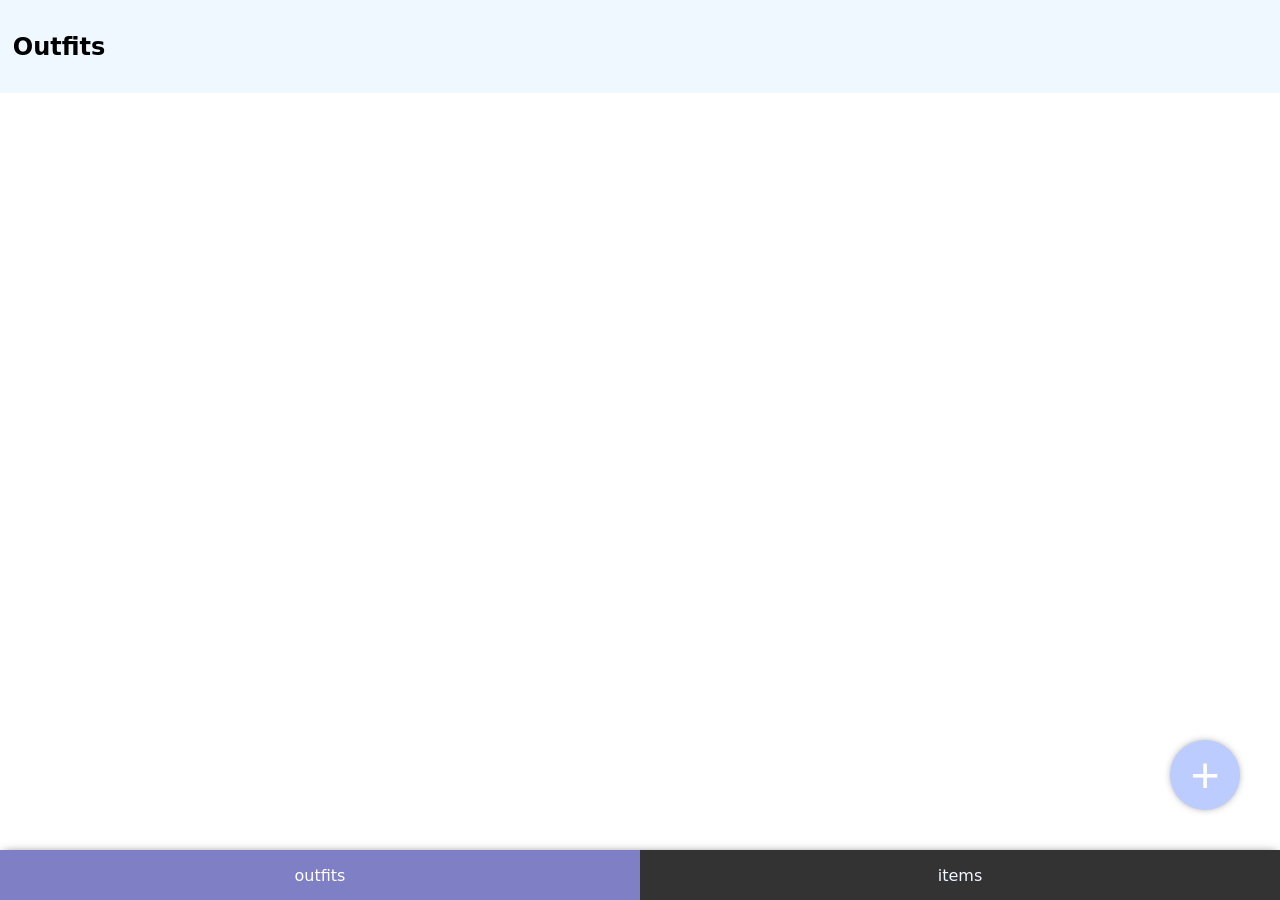
==== index.html @ 3e956567 "rename outfits.html to index for pages" ====
<!DOCTYPE html>
<link rel="stylesheet" href="styles.css">
<html>
<body data-page="outfits">
    <div id="header">
        <h2>Outfits</p>
    </div>
    <div id="page-content">
        <div id="components-list"></div>
    </div>
    <button id="add-button">+</button>
    <dialog id="add-dialog">
        <h2>Add Outfit</h2>
        <form method="dialog" id="add-form">
            <label for="aoitems">Items:</label>
            <select id="aoitems" multiple></select>
            <br>
            <label for="aoweather">Weather:</label>
            <select id="aoweather">
                <option disabled selected value></option>
            </select>
            <br>
            <label for="aostars">Stars:</label>
            <select id="aostars">
                <option disabled selected value></option>
            </select>
            <br>
            <div>
                <button type="submit" formnovalidate>Cancel</button>
                <button type="submit" id="add-submit">Submit</button>
            </div>
        </form>
    </dialog>
    <div id="navbar"></div>
    <script src="utils.js" onload="initOutfitsPage()"></script>
</body>
</html>


<!-- <!DOCTYPE html>
<link rel="stylesheet" href="styles.css">
<html>
    <body data-page="outfits">
    <h2>Outfits</h2>
    <div id="page-content">
        <p id="outfits" style="white-space: pre-line;"></p>
        <label for="oitems">Items:</label>
        <select id="oitems" name="oitems" multiple></select>
        <br><br>
        <label for="oweather">Weather:</label>
        <select id="oweather" name="oweather"></select>
        <br><br>
        <label for="ostars">Stars:</label>
        <select id="ostars" name="ostars"></select>
        <br><br>
        <input type="submit" onclick="addOutfit()" value="Add Outfit">

        <script src="utils.js" onload="initOutfitsPage()"></script>
    </div>
    <div id="navbar"></div>
    </body>
</html> -->
---- styles.css ----
:root {
  --primary-dark: #7e7fc5;
  --primary-light: aliceblue;
  --primary-mid: #bdccff;
}

html, body {
  height:100vh;
  margin: 0;
}

body {
  display: flex;
  flex-direction: column;
  height: 100%;
  font-family: system-ui, sans-serif;
}

p {
  margin: 0;
}

.hidden {
  display: none;
}

#header {
  padding: 1%;
  background-color: var(--primary-light);
}

#navbar {
  /* position:fixed;
  bottom: 0; */
  width: 100%;
  background-color: #333;
  display: flex;
  /* align-items: center; */
  height: 50px;
  box-shadow: 0 0 10px -4px rgba(0, 0, 0, 0.8);
}

#navbar a {
  /* float: left; */
  /* display: block; */
  align-content: center;
  text-align: center;
  width: 100%;
  /* height: 100%; */
  color: var(--primary-light);
  text-decoration: none;
}

#navbar a:hover {
  background: var(--primary-light);
  color: black;
}

#navbar a.active {
  background-color: var(--primary-dark);
  color: white;
}


#page-content {
  flex: 1;
  /* margin:2%; */
  padding:3%;
  overflow-y: auto;
}

#components-list {
  display: flex;
  flex-direction: column;
  gap: 20px;
}

#add-button {
  position: fixed;
  bottom: 90px;
  right: 40px;
  width: 70px;
  height: 70px;
  border-radius: 50%;
  font-size: 50px;
  border: none;
  background-color: var(--primary-mid);
  color: white;
  box-shadow: 0 0 10px -4px rgba(0, 0, 0, 0.8);
  z-index: 1000;
  transition: background-color 2s ease-out;
}

#add-button:active {
  background-color: color-mix(in srgb, var(--primary-mid) 50%, black);
  transition: background-color 0.1s ease-out; 
}

dialog {
    border: none;
    border-radius: 8px;
    box-shadow: 0 4px 20px rgba(0, 0, 0, 0.2);
    padding: 24px;
    width: 90%;
    max-width: 400px;
}

dialog::backdrop {
    background-color: rgba(0, 0, 0, 0.5);
    /* backdrop-filter: blur(3px); */
}

input:focus {
  outline-style: none;
}

input:not(:focus):invalid {
  border-color: red;
}


.component {
  scroll-margin-bottom: 20px;
  background-color: var(--primary-light);
  border-radius: 6px;
  width: 100%;
  overflow: hidden;
}

.component summary {
  list-style: none;
  display: inline-flex;
  align-items: center;
  width: 100%;
  box-sizing: border-box;
  gap: 8px;
  background-color: var(--primary-dark);
  color: white;
  padding: 10px 20px;
  cursor: pointer;
  user-select: none;
  transition: background-color 0.2s ease, transform 0.1s ease;

  justify-content: space-between;
}

.component summary::after {
  content: "➔";
  display: inline-block;
  transition: transform 0.2s ease;
}

.component[open] summary::after {
  transform: rotate(90deg);
}

.ccontent {
  padding: 10px 20px;
  display: flex;
  flex-direction: column;
  gap: 10px;
}

.cinfo {
  white-space: pre-line;
}
---- styles.css ----
:root {
  --primary-dark: #7e7fc5;
  --primary-light: aliceblue;
  --primary-mid: #bdccff;
}

html, body {
  height:100vh;
  margin: 0;
}

body {
  display: flex;
  flex-direction: column;
  height: 100%;
  font-family: system-ui, sans-serif;
}

p {
  margin: 0;
}

.hidden {
  display: none;
}

#header {
  padding: 1%;
  background-color: var(--primary-light);
}

#navbar {
  /* position:fixed;
  bottom: 0; */
  width: 100%;
  background-color: #333;
  display: flex;
  /* align-items: center; */
  height: 50px;
  box-shadow: 0 0 10px -4px rgba(0, 0, 0, 0.8);
}

#navbar a {
  /* float: left; */
  /* display: block; */
  align-content: center;
  text-align: center;
  width: 100%;
  /* height: 100%; */
  color: var(--primary-light);
  text-decoration: none;
}

#navbar a:hover {
  background: var(--primary-light);
  color: black;
}

#navbar a.active {
  background-color: var(--primary-dark);
  color: white;
}


#page-content {
  flex: 1;
  /* margin:2%; */
  padding:3%;
  overflow-y: auto;
}

#components-list {
  display: flex;
  flex-direction: column;
  gap: 20px;
}

#add-button {
  position: fixed;
  bottom: 90px;
  right: 40px;
  width: 70px;
  height: 70px;
  border-radius: 50%;
  font-size: 50px;
  border: none;
  background-color: var(--primary-mid);
  color: white;
  box-shadow: 0 0 10px -4px rgba(0, 0, 0, 0.8);
  z-index: 1000;
  transition: background-color 2s ease-out;
}

#add-button:active {
  background-color: color-mix(in srgb, var(--primary-mid) 50%, black);
  transition: background-color 0.1s ease-out; 
}

dialog {
    border: none;
    border-radius: 8px;
    box-shadow: 0 4px 20px rgba(0, 0, 0, 0.2);
    padding: 24px;
    width: 90%;
    max-width: 400px;
}

dialog::backdrop {
    background-color: rgba(0, 0, 0, 0.5);
    /* backdrop-filter: blur(3px); */
}

input:focus {
  outline-style: none;
}

input:not(:focus):invalid {
  border-color: red;
}


.component {
  scroll-margin-bottom: 20px;
  background-color: var(--primary-light);
  border-radius: 6px;
  width: 100%;
  overflow: hidden;
}

.component summary {
  list-style: none;
  display: inline-flex;
  align-items: center;
  width: 100%;
  box-sizing: border-box;
  gap: 8px;
  background-color: var(--primary-dark);
  color: white;
  padding: 10px 20px;
  cursor: pointer;
  user-select: none;
  transition: background-color 0.2s ease, transform 0.1s ease;

  justify-content: space-between;
}

.component summary::after {
  content: "➔";
  display: inline-block;
  transition: transform 0.2s ease;
}

.component[open] summary::after {
  transform: rotate(90deg);
}

.ccontent {
  padding: 10px 20px;
  display: flex;
  flex-direction: column;
  gap: 10px;
}

.cinfo {
  white-space: pre-line;
}
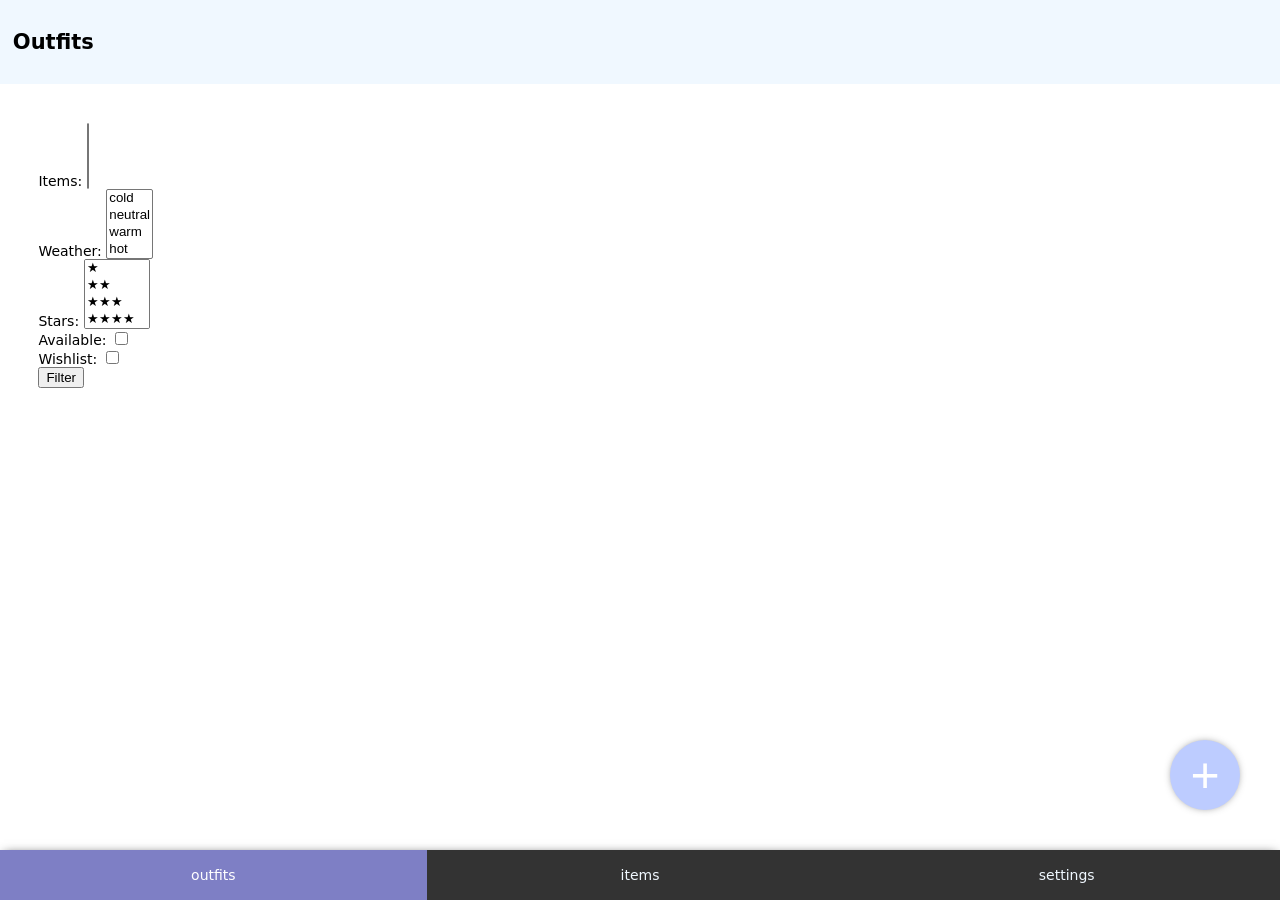
==== commit d626d9b6: "Update to web component classes" ====
--- a/index.html
+++ b/index.html
@@ -1,62 +1,34 @@
 <!DOCTYPE html>
-<link rel="stylesheet" href="styles.css">
 <html>
+<head>
+    <meta name="viewport" content="width=device-width, initial-scale=1.0, maximum-scale=1.0, user-scalable=no, viewport-fit=cover">
+    <title>Closet</title>
+    <link rel="canonical" href="https://jenmhoang.github.io/closet/" />
+    <link rel="manifest" href="/closet/manifest.webmanifest">
+    <link rel="stylesheet" href="styles.css">
+</head>
 <body data-page="outfits">
     <div id="header">
         <h2>Outfits</p>
     </div>
     <div id="page-content">
+        <outfit-filter></outfit-filter>
         <div id="components-list"></div>
     </div>
     <button id="add-button">+</button>
     <dialog id="add-dialog">
         <h2>Add Outfit</h2>
-        <form method="dialog" id="add-form">
-            <label for="aoitems">Items:</label>
-            <select id="aoitems" multiple></select>
-            <br>
-            <label for="aoweather">Weather:</label>
-            <select id="aoweather">
-                <option disabled selected value></option>
-            </select>
-            <br>
-            <label for="aostars">Stars:</label>
-            <select id="aostars">
-                <option disabled selected value></option>
-            </select>
-            <br>
-            <div>
-                <button type="submit" formnovalidate>Cancel</button>
-                <button type="submit" id="add-submit">Submit</button>
-            </div>
-        </form>
+        <outfit-add></outfit-add>
     </dialog>
-    <div id="navbar"></div>
-    <script src="utils.js" onload="initOutfitsPage()"></script>
+    <nav-bar></nav-bar>
+    <script src="app.js" onload="initOutfitsPage()"></script>
+    <script>
+        if (navigator.serviceWorker) {
+            navigator.serviceWorker.register (
+            'sw.js',
+            {scope: '/closet/'}
+            )
+        }
+    </script>
 </body>
 </html>
-
-
-<!-- <!DOCTYPE html>
-<link rel="stylesheet" href="styles.css">
-<html>
-    <body data-page="outfits">
-    <h2>Outfits</h2>
-    <div id="page-content">
-        <p id="outfits" style="white-space: pre-line;"></p>
-        <label for="oitems">Items:</label>
-        <select id="oitems" name="oitems" multiple></select>
-        <br><br>
-        <label for="oweather">Weather:</label>
-        <select id="oweather" name="oweather"></select>
-        <br><br>
-        <label for="ostars">Stars:</label>
-        <select id="ostars" name="ostars"></select>
-        <br><br>
-        <input type="submit" onclick="addOutfit()" value="Add Outfit">
-
-        <script src="utils.js" onload="initOutfitsPage()"></script>
-    </div>
-    <div id="navbar"></div>
-    </body>
-</html> -->
--- a/styles.css
+++ b/styles.css
@@ -7,6 +7,12 @@
 html, body {
   height:100vh;
   margin: 0;
+  padding:0;
+  width: 100%;
+  height:100%;
+  overflow: hidden;
+  touch-action:none;
+  overscroll-behavior:none;
 }
 
 body {
@@ -14,6 +20,7 @@
   flex-direction: column;
   height: 100%;
   font-family: system-ui, sans-serif;
+  font-size: 14px;
 }
 
 p {
@@ -29,38 +36,31 @@
   background-color: var(--primary-light);
 }
 
-#navbar {
-  /* position:fixed;
-  bottom: 0; */
+.navbar {
   width: 100%;
   background-color: #333;
   display: flex;
-  /* align-items: center; */
   height: 50px;
   box-shadow: 0 0 10px -4px rgba(0, 0, 0, 0.8);
 }
 
-#navbar a {
-  /* float: left; */
-  /* display: block; */
+.navbar a {
   align-content: center;
   text-align: center;
   width: 100%;
-  /* height: 100%; */
   color: var(--primary-light);
   text-decoration: none;
 }
 
-#navbar a:hover {
+.navbar a:hover {
   background: var(--primary-light);
   color: black;
 }
 
-#navbar a.active {
+.navbar a.active {
   background-color: var(--primary-dark);
   color: white;
 }
-
 
 #page-content {
   flex: 1;
@@ -74,6 +74,50 @@
   flex-direction: column;
   gap: 20px;
 }
+
+#sort-button {
+  position: fixed;
+  top: 90px;
+  right: 20px;
+  width: 40px;
+  height: 40px;
+  border-radius: 50%;
+  font-size: 16px;
+  border: none;
+  background-color: white;
+  color: black;
+  box-shadow: 0 0 10px -4px rgba(0, 0, 0, 0.8);
+  z-index: 1000;
+  transition: background-color 2s ease-out;
+}
+
+#sort-button:active {
+  background-color: color-mix(in srgb, var(--primary-mid) 50%, black);
+  transition: background-color 0.1s ease-out; 
+}
+
+.button-list {
+  list-style-type: none;
+  padding: 0;
+  margin: 0;
+  display: flex;
+  flex-direction: column;
+  /* change to 'flex-direction: column;' for a vertical list */
+}
+
+/* Optional: Simple button styling */
+.button-list button {
+  padding: 10px 20px;
+  font-size: 16px;
+  cursor: pointer;
+  border: 1px solid #ccc;
+  background-color: #f0f0f0;
+  border-radius: 4px;
+}
+.button-list button:hover {
+  background-color: #e0e0e0;
+}
+
 
 #add-button {
   position: fixed;
@@ -110,15 +154,6 @@
     /* backdrop-filter: blur(3px); */
 }
 
-input:focus {
-  outline-style: none;
-}
-
-input:not(:focus):invalid {
-  border-color: red;
-}
-
-
 .component {
   scroll-margin-bottom: 20px;
   background-color: var(--primary-light);
@@ -154,13 +189,17 @@
   transform: rotate(90deg);
 }
 
-.ccontent {
+.component-content {
   padding: 10px 20px;
   display: flex;
   flex-direction: column;
   gap: 10px;
 }
 
-.cinfo {
+.component-info {
   white-space: pre-line;
-}+}
+
+item-filter {
+  padding: 10px;
+}
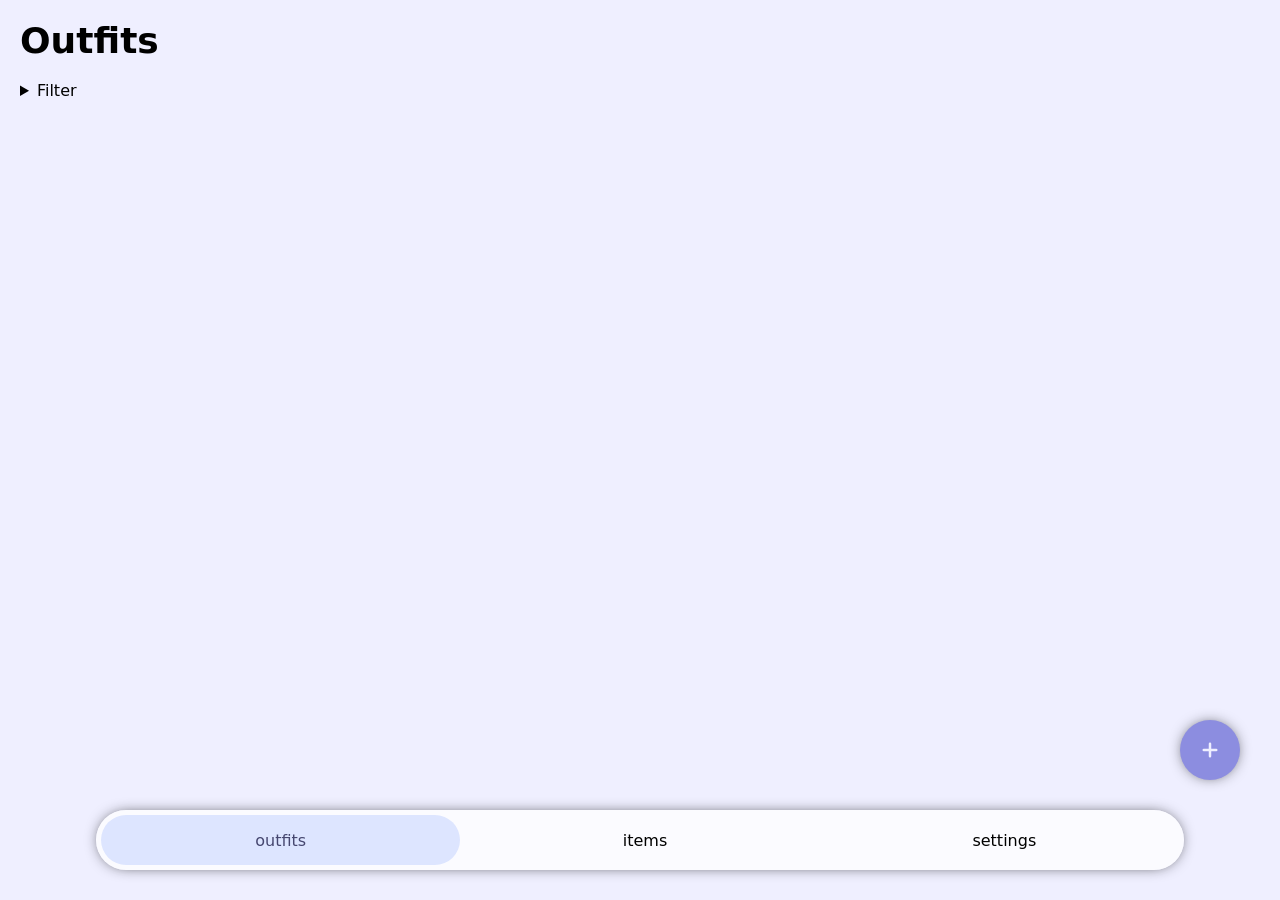
==== commit 4b8144dd: "Update item components/styling" ====
--- a/index.html
+++ b/index.html
@@ -8,14 +8,18 @@
     <link rel="stylesheet" href="styles.css">
 </head>
 <body data-page="outfits">
-    <div id="header">
-        <h2>Outfits</p>
-    </div>
+    <div id="backdrop" class="hidden"></div>
     <div id="page-content">
-        <outfit-filter></outfit-filter>
+        <h2>Outfits</h2>
+        <details class="filter">
+            <summary>Filter</summary>
+            <outfit-filter></outfit-filter>
+        </details>
         <div id="components-list"></div>
     </div>
-    <button id="add-button">+</button>
+    <button id="add-button">
+        <span id="add-icon"></span>
+    </button>
     <dialog id="add-dialog">
         <h2>Add Outfit</h2>
         <outfit-add></outfit-add>
--- a/styles.css
+++ b/styles.css
@@ -1,72 +1,230 @@
 :root {
-  --primary-dark: #7e7fc5;
-  --primary-light: aliceblue;
-  --primary-mid: #bdccff;
+  --primary-ultra-light:rgb(248, 248, 255); 
+  --primary-light:rgb(239, 239, 255); 
+  --primary-mid: #dde5ff;
+  --primary-mid-dark: #bcccff;
+  --primary-dark: #8c8de0;
+  --radius: 10px;
+}
+
+.hidden {
+  display: none;
 }
 
 html, body {
-  height:100vh;
   margin: 0;
   padding:0;
-  width: 100%;
-  height:100%;
-  overflow: hidden;
   touch-action:none;
   overscroll-behavior:none;
+  background-color: var(--primary-light);
 }
 
 body {
-  display: flex;
-  flex-direction: column;
-  height: 100%;
   font-family: system-ui, sans-serif;
-  font-size: 14px;
-}
-
-p {
+  font-size: 16px;
+}
+
+h2 {
+  font-size: 36px;
+  margin: 0px;
+}
+
+input[type="checkbox"] {
+  color-scheme: light;
+  accent-color: var(--primary-mid-dark);
+  width: 20px;
+  height: 20px;
+}
+
+input[type="text"] {
+  background-color: var(--primary-ultra-light);
+  border-radius: var(--radius);
+  border: 1px solid var(--primary-mid);
+  outline: none;
+  font-size: 16px;
+  width: 100%;
+}
+
+select {
+  outline: none;
+  font-size: 16px;
+}
+
+button {
+  background-color: var(--primary-mid);
+  color: black;
+  font-size: 16px;
+  border-radius: 18px;
+  border-style: none;
+  padding: 5px 15px;
+}
+
+.submit-button {
+  background-color: var(--primary-dark);
+  color: white;
+}
+
+.filter-sort-buttons {
+  display:flex;
+  justify-content: space-between;
+  overflow: visible;
+}
+
+.filter-sort-buttons button {
+  display: flex;
+  align-items: center;
+  gap: 10px;
   margin: 0;
-}
-
-.hidden {
+  background-color: transparent;
+}
+
+#filter-button {
+  width: 60%;
+  padding: 0;
+}
+
+.input-form {
+  background-color: white;
+  border-radius: 0;
+  overflow: hidden;
+}
+
+item-filter input-form {
+  border-radius: var(--radius);
+}
+
+.input-options {
+  display:flex;
+  flex-direction: column;
+}
+
+.input-options label {
+  display: flex;
+  align-items: center;
+  gap: 10px;
+  padding: 10px;
+  border-bottom: 2px solid var(--primary-light);
+}
+
+.clear-button {
   display: none;
-}
-
-#header {
-  padding: 1%;
-  background-color: var(--primary-light);
+  width: 30px;
+  height: 30px;
+  mask-size: contain;
+  mask-image: url('/icons/clear.svg');
+  background-color: var(--primary-mid-dark); 
+}
+
+input:not(:placeholder-shown) + .clear-button {
+  display: block;
+}
+
+.input-buttons {
+  display: flex;
+}
+
+.input-buttons button {
+  flex: 1 1;
+  border-radius: 0;
+  padding: 10px;
+}
+
+item-add .input-buttons button {
+  padding: 20px;
+}
+
+#sort-button {
+  padding: 0;
+}
+
+#sort-button img {
+  width: 20px;
+  height: 20px;
+}
+
+.filter-sort-buttons div {
+  position: relative;
+}
+
+#sort {
+  margin: 8px 0px;
+  position: absolute;
+  top: 100%;
+  right: 0px;
+  background-color: white;
+  border-radius: var(--radius);
+  overflow: hidden;
+  z-index: 1;
+  box-shadow: 0 0 15px -5px rgba(0, 0, 0, 0.4);
+}
+
+#sort div {
+  display: flex;
+  flex-direction: column;
+}
+
+#sort button {
+  background: transparent;
+  color: black;
+  padding: 10px 20px;
+  border-radius: var(--radius);
+  width: 100%;
+}
+
+#sort button.active {
+  color: var(--primary-dark);
 }
 
 .navbar {
-  width: 100%;
-  background-color: #333;
-  display: flex;
-  height: 50px;
-  box-shadow: 0 0 10px -4px rgba(0, 0, 0, 0.8);
+  position: fixed;
+  bottom: 30px;
+  left: 50%;
+  transform: translateX(-50%);
+  z-index: 1;
+  width: 85%;
+  background-color: rgba(255, 255, 255, 0.75);
+  display: flex;
+  height: 60px;
+  box-shadow: 0 0 15px -5px rgba(0, 0, 0, 0.9);
+  backdrop-filter: blur(10px); 
+  border-radius: 30px;
 }
 
 .navbar a {
   align-content: center;
   text-align: center;
   width: 100%;
-  color: var(--primary-light);
+  color: black;
   text-decoration: none;
 }
 
-.navbar a:hover {
-  background: var(--primary-light);
-  color: black;
-}
-
 .navbar a.active {
-  background-color: var(--primary-dark);
-  color: white;
+  background-color: var(--primary-mid);
+  color: color-mix(in srgb, var(--primary-dark) 50%, black);
+  margin: 5px;
+  border-radius: 30px;
 }
 
 #page-content {
   flex: 1;
-  /* margin:2%; */
-  padding:3%;
+  padding: 20px;
   overflow-y: auto;
+  display: flex;
+  flex-direction: column;
+  gap: 20px;
+  padding-bottom: 200px;
+}
+
+#backdrop {
+  position: fixed;
+  top: 0;
+  left: 0;
+  width: 100vw;
+  height: 100vh;
+  background: rgba(0, 0, 0, 0.3);
+  backdrop-filter: blur(1px);
+  z-index: 2;
+  transition: opacity 0.3s ease;
 }
 
 #components-list {
@@ -75,131 +233,160 @@
   gap: 20px;
 }
 
-#sort-button {
+#add-button {
   position: fixed;
-  top: 90px;
-  right: 20px;
+  bottom: 120px;
+  right: 40px;
+  width: 60px;
+  height: 60px;
+  border-radius: 50%;
+  border: none;
+  background-color: var(--primary-dark);  
+  box-shadow: 0 0 15px -5px rgba(0, 0, 0, 0.9);
+  z-index: 1;
+
+  display: inline-flex;
+  align-items: center;
+  justify-content: center;
+}
+
+#add-icon {
   width: 40px;
   height: 40px;
-  border-radius: 50%;
-  font-size: 16px;
+  mask-size: contain;
+  mask-repeat: no-repeat;
+  mask-position: center;
+  mask-image: url('/icons/add.svg');
+  background-color: var(--primary-light); 
+}
+
+.component {
+  position: relative;
+}
+
+item-component {
+  --item-color-light: rgb(202, 202, 202);
+  --item-color-dark: rgb(39, 39, 39);
+  --item-color-outline: var(--item-color-light);
+  scroll-margin-bottom: 300px;
+  border-radius: var(--radius);
+}
+
+item-component.active {
+  z-index: 3;
+  box-shadow: 0 0 15px -5px rgba(0, 0, 0, 0.9);
+}
+
+item-component.worn button {
+  filter: grayscale(80%);
+  opacity: 0.5;
+}
+
+.item-button {
+  background-color: white;
+  color: var(--item-color-dark);
   border: none;
+  border-radius: var(--radius);
+  padding: 15px;
+  font-size: 16px;
+  gap: 15px;
+
+  display: flex;
+  align-items: center;
+  width: 100%;
+}
+
+.item-icon {
+  --icon-src: url('/icons/items/top.svg');
+  width: 25px;
+  height: 25px;
+  mask: var(--icon-src) center center / contain no-repeat;
+  background-color: var(--item-color-light);
+}
+
+.wishlist-icon {
+  width: 10px;
+  height: 10px;
+  margin-left: auto;
+  mask: url('/icons/wishlist.svg') center center / contain no-repeat;
+  background-color: var(--item-color-light);
+}
+
+.item-options {
+  margin: 8px 0px;
+  position: absolute;
+  width: 50%;
+  left: 50%;
+  transform: translateX(-50%);
+
   background-color: white;
+  border-radius: var(--radius);
+  overflow: hidden;
+}
+
+.item-options.active {
+  display: flex;
+  flex-direction: column;
+}
+
+.item-options button {
+  padding: 10px 20px;
+  background: transparent;
   color: black;
-  box-shadow: 0 0 10px -4px rgba(0, 0, 0, 0.8);
-  z-index: 1000;
-  transition: background-color 2s ease-out;
-}
-
-#sort-button:active {
-  background-color: color-mix(in srgb, var(--primary-mid) 50%, black);
-  transition: background-color 0.1s ease-out; 
-}
-
-.button-list {
-  list-style-type: none;
-  padding: 0;
-  margin: 0;
-  display: flex;
-  flex-direction: column;
-  /* change to 'flex-direction: column;' for a vertical list */
-}
-
-/* Optional: Simple button styling */
-.button-list button {
+  border: none;
+
+  display: inline-flex;
+  align-items: center;
+  gap: 20px;
+}
+
+.icon {
+  width: 16px;
+  height: 16px;
+}
+
+bottom-sheet {
+  visibility: hidden;
+  position: fixed;
+  bottom: 0;
+  left: 0;
+  width: 100%;
+  max-height: 90vh;
+  background: white;
+  border-radius: 20px 20px 0 0;
+  display: flex;
+  flex-direction: column;
+  transform: translateY(100%);
+  transition: transform 0.35s cubic-bezier(0.25, 1, 0.5, 1);
+  z-index: 10;
+}
+
+bottom-sheet.show {
+  visibility: visible;
+}
+
+bottom-sheet.show {
+  transform: translateY(0);
+}
+
+.sheet-header {
+  display: flex;
+  justify-content: space-between;
+  align-items: center;
+  position: relative;
   padding: 10px 20px;
+}
+
+.sheet-header button {
+  background: none;
+  border: none;
   font-size: 16px;
   cursor: pointer;
-  border: 1px solid #ccc;
-  background-color: #f0f0f0;
-  border-radius: 4px;
-}
-.button-list button:hover {
-  background-color: #e0e0e0;
-}
-
-
-#add-button {
-  position: fixed;
-  bottom: 90px;
-  right: 40px;
-  width: 70px;
-  height: 70px;
-  border-radius: 50%;
-  font-size: 50px;
-  border: none;
-  background-color: var(--primary-mid);
-  color: white;
-  box-shadow: 0 0 10px -4px rgba(0, 0, 0, 0.8);
-  z-index: 1000;
-  transition: background-color 2s ease-out;
-}
-
-#add-button:active {
-  background-color: color-mix(in srgb, var(--primary-mid) 50%, black);
-  transition: background-color 0.1s ease-out; 
-}
-
-dialog {
-    border: none;
-    border-radius: 8px;
-    box-shadow: 0 4px 20px rgba(0, 0, 0, 0.2);
-    padding: 24px;
-    width: 90%;
-    max-width: 400px;
-}
-
-dialog::backdrop {
-    background-color: rgba(0, 0, 0, 0.5);
-    /* backdrop-filter: blur(3px); */
-}
-
-.component {
-  scroll-margin-bottom: 20px;
-  background-color: var(--primary-light);
-  border-radius: 6px;
-  width: 100%;
-  overflow: hidden;
-}
-
-.component summary {
-  list-style: none;
-  display: inline-flex;
-  align-items: center;
-  width: 100%;
-  box-sizing: border-box;
-  gap: 8px;
-  background-color: var(--primary-dark);
-  color: white;
-  padding: 10px 20px;
-  cursor: pointer;
-  user-select: none;
-  transition: background-color 0.2s ease, transform 0.1s ease;
-
-  justify-content: space-between;
-}
-
-.component summary::after {
-  content: "➔";
-  display: inline-block;
-  transition: transform 0.2s ease;
-}
-
-.component[open] summary::after {
-  transform: rotate(90deg);
-}
-
-.component-content {
-  padding: 10px 20px;
-  display: flex;
-  flex-direction: column;
-  gap: 10px;
-}
-
-.component-info {
-  white-space: pre-line;
-}
-
-item-filter {
-  padding: 10px;
-}
+  padding: 4px 8px;
+}
+
+.sheet-header button.hidden {
+  opacity: 0;
+  pointer-events: none;
+}
+
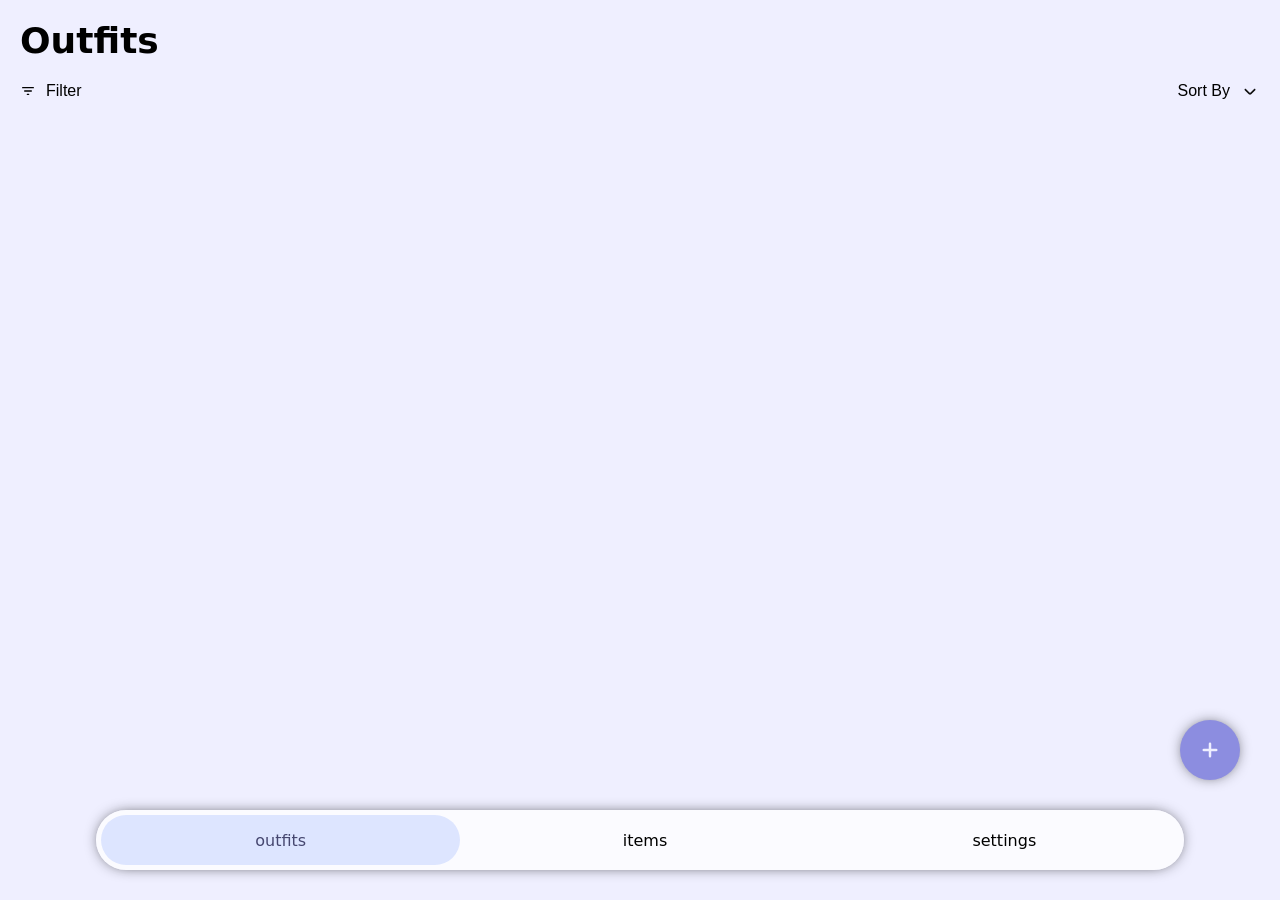
==== commit e3c066ab: "Update outfit components styling, add outfit filter/sort, add search, async load" ====
--- a/index.html
+++ b/index.html
@@ -11,19 +11,27 @@
     <div id="backdrop" class="hidden"></div>
     <div id="page-content">
         <h2>Outfits</h2>
-        <details class="filter">
-            <summary>Filter</summary>
-            <outfit-filter></outfit-filter>
-        </details>
+        <filter-indicator class="hidden"></filter-indicator>
+        <div class="filter-sort-buttons">
+            <button id="filter-button">
+                <img src="icons/filter.svg" class="icon">
+                Filter
+            </button>
+            <div>
+                <button id="sort-button">
+                    Sort By
+                    <img src="icons/sort.svg" class="icon">
+                </button>
+                <sort-by params='Weather,Stars' class="sort hidden"></sort-by>
+            </div>
+        </div>
+        <outfit-filter class="filter hidden"></outfit-filter>
         <div id="components-list"></div>
     </div>
     <button id="add-button">
         <span id="add-icon"></span>
     </button>
-    <dialog id="add-dialog">
-        <h2>Add Outfit</h2>
-        <outfit-add></outfit-add>
-    </dialog>
+    <bottom-sheet></bottom-sheet>
     <nav-bar></nav-bar>
     <script src="app.js" onload="initOutfitsPage()"></script>
     <script>
--- a/styles.css
+++ b/styles.css
@@ -89,7 +89,7 @@
   overflow: hidden;
 }
 
-item-filter input-form {
+item-filter .input-form, outfit-filter .input-form {
   border-radius: var(--radius);
 }
 
@@ -104,6 +104,14 @@
   gap: 10px;
   padding: 10px;
   border-bottom: 2px solid var(--primary-light);
+}
+
+.input-options label.search-label {
+  display: none;
+}
+
+.input-options label.search-label.show {
+  display: flex;
 }
 
 .clear-button {
@@ -111,7 +119,9 @@
   width: 30px;
   height: 30px;
   mask-size: contain;
-  mask-image: url('/icons/clear.svg');
+  mask-repeat: no-repeat;
+  mask-position: center;
+  mask-image: url('icons/clear.svg');
   background-color: var(--primary-mid-dark); 
 }
 
@@ -256,7 +266,7 @@
   mask-size: contain;
   mask-repeat: no-repeat;
   mask-position: center;
-  mask-image: url('/icons/add.svg');
+  mask-image: url('icons/add.svg');
   background-color: var(--primary-light); 
 }
 
@@ -264,25 +274,47 @@
   position: relative;
 }
 
-item-component {
-  --item-color-light: rgb(202, 202, 202);
+item-component, item-pill {
+  --item-color-light: rgb(235, 235, 235);
+  --item-color-mid: rgb(202, 202, 202);
   --item-color-dark: rgb(39, 39, 39);
-  --item-color-outline: var(--item-color-light);
+}
+
+item-component, outfit-component {
   scroll-margin-bottom: 300px;
   border-radius: var(--radius);
 }
 
-item-component.active {
+item-component.active, outfit-component.active {
   z-index: 3;
   box-shadow: 0 0 15px -5px rgba(0, 0, 0, 0.9);
 }
 
-item-component.worn button {
+item-component.worn button, outfit-component.worn button, item-pill.worn button {
   filter: grayscale(80%);
   opacity: 0.5;
 }
 
-.item-button {
+outfit-component .items {
+  display: flex;
+  flex-wrap: wrap;
+  width: 100%;
+}
+
+item-pill .pill-button {
+  margin: 4px 2px;
+  font-size: 12px;
+  color: color-mix(in srgb, var(--item-color-dark) 60%, black);
+  background-color: var(--item-color-light);
+  display: flex;
+  align-items: center;
+  justify-content: first baseline;
+  gap: 10px;
+  padding: 5px 10px;
+  border-radius: 15px;
+}
+
+.component-button {
   background-color: white;
   color: var(--item-color-dark);
   border: none;
@@ -297,22 +329,32 @@
 }
 
 .item-icon {
-  --icon-src: url('/icons/items/top.svg');
+  --icon-src: url('icons/items/top.svg');
   width: 25px;
   height: 25px;
   mask: var(--icon-src) center center / contain no-repeat;
-  background-color: var(--item-color-light);
+  background-color: var(--item-color-mid);
+}
+
+item-pill .item-icon {
+  background-color: var(--item-color-dark);
+  width: 10px;
+  height: 10px;
 }
 
 .wishlist-icon {
   width: 10px;
   height: 10px;
   margin-left: auto;
-  mask: url('/icons/wishlist.svg') center center / contain no-repeat;
-  background-color: var(--item-color-light);
-}
-
-.item-options {
+  mask: url('icons/wishlist.svg') center center / contain no-repeat;
+  background-color: var(--item-color-mid);
+}
+
+item-pill .wishlist-icon {
+  margin-left: 5px;
+}
+
+.component-options {
   margin: 8px 0px;
   position: absolute;
   width: 50%;
@@ -322,14 +364,15 @@
   background-color: white;
   border-radius: var(--radius);
   overflow: hidden;
-}
-
-.item-options.active {
-  display: flex;
-  flex-direction: column;
-}
-
-.item-options button {
+  z-index: 2;
+}
+
+.component-options.active {
+  display: flex;
+  flex-direction: column;
+}
+
+.component-options button {
   padding: 10px 20px;
   background: transparent;
   color: black;
@@ -390,3 +433,22 @@
   pointer-events: none;
 }
 
+.filtered-by {
+  background-color: var(--primary-ultra-light);
+  border: 2px solid var(--primary-mid-dark);
+  display: inline-flex;
+  align-items: center;
+  gap: 8px;
+  padding: 5px 10px;
+  border-radius: 15px;
+  font-size: 14px;
+  width: auto;
+}
+
+.filtered-by .clear-button {
+  display:block;
+  width: 20px;
+  height: 20px;
+  background-color: var(--primary-mid-dark);
+  padding: 0;
+}
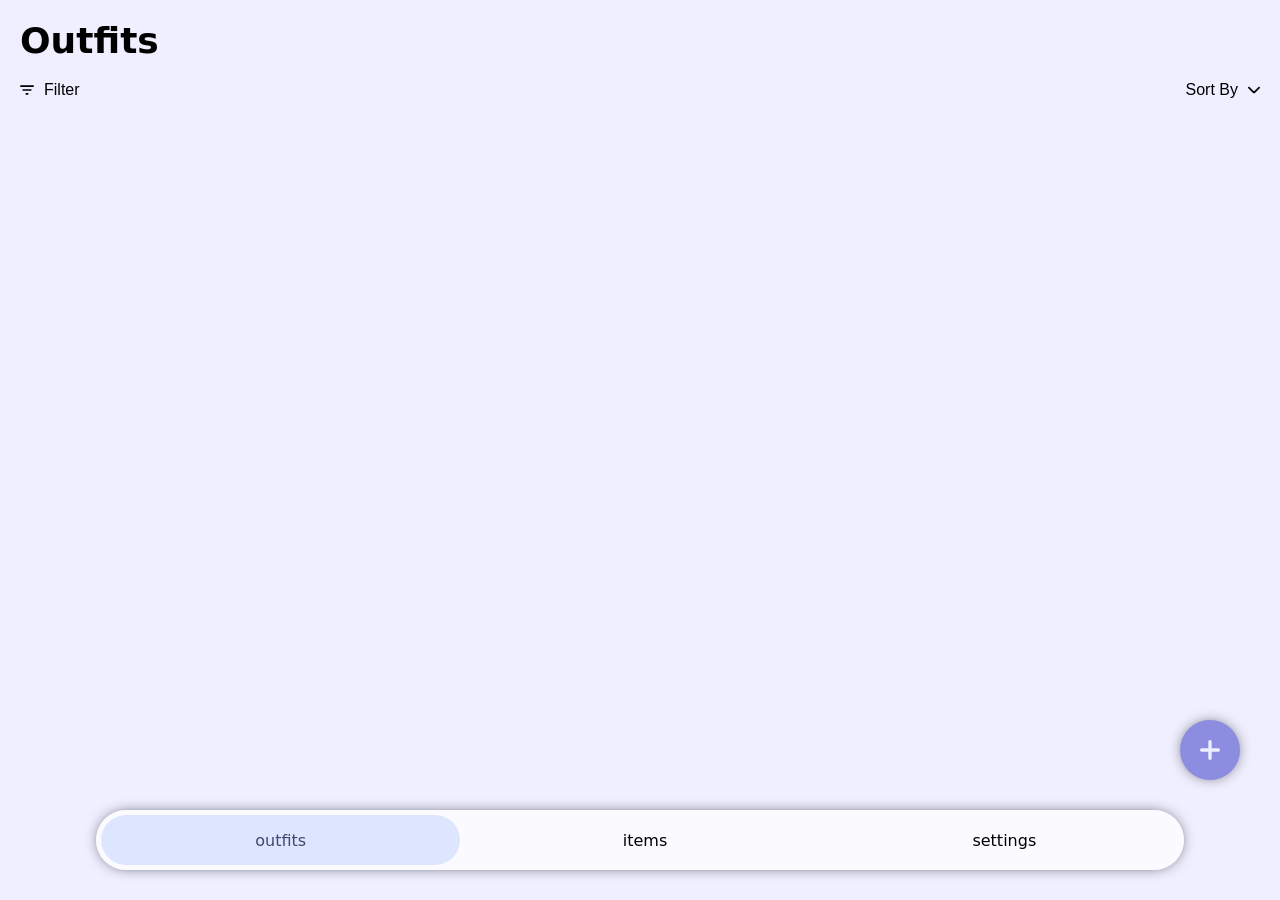
==== commit 2ca92c7f: "styled outfit cards, added outfit edit/add bottom sheets, add item while editing/adding outfit" ====
--- a/index.html
+++ b/index.html
@@ -29,7 +29,7 @@
         <div id="components-list"></div>
     </div>
     <button id="add-button">
-        <span id="add-icon"></span>
+        <span class="add-icon"></span>
     </button>
     <bottom-sheet></bottom-sheet>
     <nav-bar></nav-bar>
--- a/styles.css
+++ b/styles.css
@@ -7,14 +7,9 @@
   --radius: 10px;
 }
 
-.hidden {
-  display: none;
-}
-
 html, body {
   margin: 0;
   padding:0;
-  touch-action:none;
   overscroll-behavior:none;
   background-color: var(--primary-light);
 }
@@ -22,6 +17,10 @@
 body {
   font-family: system-ui, sans-serif;
   font-size: 16px;
+}
+
+body:has(bottom-sheet.show) {
+  overflow:hidden;
 }
 
 h2 {
@@ -47,7 +46,12 @@
 
 select {
   outline: none;
-  font-size: 16px;
+  font-size: 14px;
+  background-color: var(--primary-light);
+}
+
+select.stars-select {
+  color: var(--primary-dark)
 }
 
 button {
@@ -93,6 +97,10 @@
   border-radius: var(--radius);
 }
 
+item-filter .input-form label, outfit-filter .input-form label{
+  padding: 10px;
+}
+
 .input-options {
   display:flex;
   flex-direction: column;
@@ -102,22 +110,23 @@
   display: flex;
   align-items: center;
   gap: 10px;
-  padding: 10px;
+  padding: 10px 20px;
   border-bottom: 2px solid var(--primary-light);
 }
 
-.input-options label.search-label {
-  display: none;
-}
-
-.input-options label.search-label.show {
-  display: flex;
+.input-options label.items-label {
+  border: none;
+  padding: 10px 20px 0 20px;
+}
+
+.input-options label.hidden {
+  display:none;
 }
 
 .clear-button {
   display: none;
-  width: 30px;
-  height: 30px;
+  width: 20px;
+  height: 20px;
   mask-size: contain;
   mask-repeat: no-repeat;
   mask-position: center;
@@ -148,8 +157,8 @@
 }
 
 #sort-button img {
-  width: 20px;
-  height: 20px;
+  width: 12px;
+  height: 12px;
 }
 
 .filter-sort-buttons div {
@@ -216,13 +225,16 @@
 }
 
 #page-content {
-  flex: 1;
+  height: 100%;
   padding: 20px;
-  overflow-y: auto;
   display: flex;
   flex-direction: column;
   gap: 20px;
   padding-bottom: 200px;
+}
+
+#page-content:has(bottom-sheet.show) {
+  overflow:hidden;
 }
 
 #backdrop {
@@ -260,9 +272,9 @@
   justify-content: center;
 }
 
-#add-icon {
-  width: 40px;
-  height: 40px;
+.add-icon {
+  width: 20px;
+  height: 20px;
   mask-size: contain;
   mask-repeat: no-repeat;
   mask-position: center;
@@ -270,6 +282,17 @@
   background-color: var(--primary-light); 
 }
 
+.add-item-button {
+  display: inline;
+  background-color: var(--primary-light);
+}
+
+.add-item-button .add-icon, .add-new-item-button .add-icon {
+  width: 12px;
+  height: 12px;
+  background-color: var(--primary-dark);
+  mask-image: url('icons/add-circle.svg');
+}
 .component {
   position: relative;
 }
@@ -290,28 +313,65 @@
   box-shadow: 0 0 15px -5px rgba(0, 0, 0, 0.9);
 }
 
-item-component.worn button, outfit-component.worn button, item-pill.worn button {
+item-component.worn .component-button, outfit-component.worn .component-button, item-pill.worn button {
   filter: grayscale(80%);
   opacity: 0.5;
 }
 
-outfit-component .items {
-  display: flex;
-  flex-wrap: wrap;
-  width: 100%;
-}
-
-item-pill .pill-button {
+.items {
+  display: block;
+  text-align: start;
+}
+
+.input-options .items {
+  padding: 10px 15px;
+  border-bottom: 2px solid var(--primary-light);
+}
+
+item-pill, .add-item-button, .add-new-item-button {
+  display: inline-block;
   margin: 4px 2px;
-  font-size: 12px;
+  font-size: 14px;
   color: color-mix(in srgb, var(--item-color-dark) 60%, black);
-  background-color: var(--item-color-light);
-  display: flex;
-  align-items: center;
-  justify-content: first baseline;
+  display: inline-flex;
+  align-items: center;
   gap: 10px;
   padding: 5px 10px;
   border-radius: 15px;
+}
+
+item-pill {
+  background-color: var(--item-color-light);
+}
+
+item-pill .item-icon {
+  background-color: var(--item-color-dark);
+  width: 10px;
+  height: 10px;
+}
+
+.check-button {
+  mask-size: contain;
+  mask-repeat: no-repeat;
+  mask-position: center;
+  mask-image: url('icons/circle.svg');
+}
+
+item-pill .clear-button, .check-button {
+  width: 12px;
+  height: 12px;
+  padding: 0;
+  margin: 0;
+  background-color: var(--item-color-dark);
+  display: block;
+}
+
+item-pill .clear-button.hidden, .check-button.hidden {
+  display: none;
+}
+
+.check-button.selected {
+  mask-image: url('icons/check-circle.svg');
 }
 
 .component-button {
@@ -326,6 +386,28 @@
   display: flex;
   align-items: center;
   width: 100%;
+}
+
+outfit-component .component-button {
+  display: inline-block;
+}
+
+.top-right {
+  float: right;
+  font-size: 14px;
+  display:flex;
+  align-items: center;
+  gap: 10px;
+  color: var(--weather-color);
+  margin: 0 0 10px 10px;
+}
+
+.weather-icon {
+  --icon-src: url('icons/weather/hot.svg');
+  width: 20px;
+  height: 20px;
+  mask: var(--icon-src) center center / contain no-repeat;
+  background-color: var(--weather-color);
 }
 
 .item-icon {
@@ -336,22 +418,17 @@
   background-color: var(--item-color-mid);
 }
 
-item-pill .item-icon {
-  background-color: var(--item-color-dark);
+.wishlist-icon, .outfit-wishlist-icon {
   width: 10px;
   height: 10px;
-}
-
-.wishlist-icon {
-  width: 10px;
-  height: 10px;
-  margin-left: auto;
   mask: url('icons/wishlist.svg') center center / contain no-repeat;
   background-color: var(--item-color-mid);
 }
 
-item-pill .wishlist-icon {
-  margin-left: 5px;
+.outfit-wishlist-icon {
+  width: 12px;
+  height: 12px;
+  background-color: var(--weather-color);
 }
 
 .component-options {
@@ -384,8 +461,8 @@
 }
 
 .icon {
-  width: 16px;
-  height: 16px;
+  width: 14px;
+  height: 14px;
 }
 
 bottom-sheet {
@@ -417,7 +494,8 @@
   justify-content: space-between;
   align-items: center;
   position: relative;
-  padding: 10px 20px;
+  padding: 5px 20px;
+  margin: 0;
 }
 
 .sheet-header button {
@@ -433,6 +511,15 @@
   pointer-events: none;
 }
 
+.sheet-step {
+  display: none;
+}
+
+.sheet-step.active {
+  display: block;
+  animation: fadeIn var(--transition-speed) ease forwards;
+}
+
 .filtered-by {
   background-color: var(--primary-ultra-light);
   border: 2px solid var(--primary-mid-dark);
@@ -447,8 +534,46 @@
 
 .filtered-by .clear-button {
   display:block;
-  width: 20px;
-  height: 20px;
   background-color: var(--primary-mid-dark);
   padding: 0;
-}+}
+
+
+bottom-sheet .sheet-body {
+  overflow-y: scroll;
+}
+
+item-select {
+  display: flex;
+  flex-direction: column;
+  gap: 20px;
+  padding: 0 15px 20px 15px;
+}
+
+.search-label {
+  display: flex;
+  align-items: center;
+  gap: 10px;
+}
+
+bottom-sheet button.back-button {
+  width: 15px;
+  height: 15px;
+  mask: url('icons/back.svg') center center / contain no-repeat;
+  background-color: black;
+  color: black;
+}
+
+
+bottom-sheet button.close-button {
+  width: 15px;
+  height: 15px;
+  mask: url('icons/close.svg') center center / contain no-repeat;
+  background-color: black;
+  color: black;
+}
+
+
+.hidden {
+  display: none;
+}
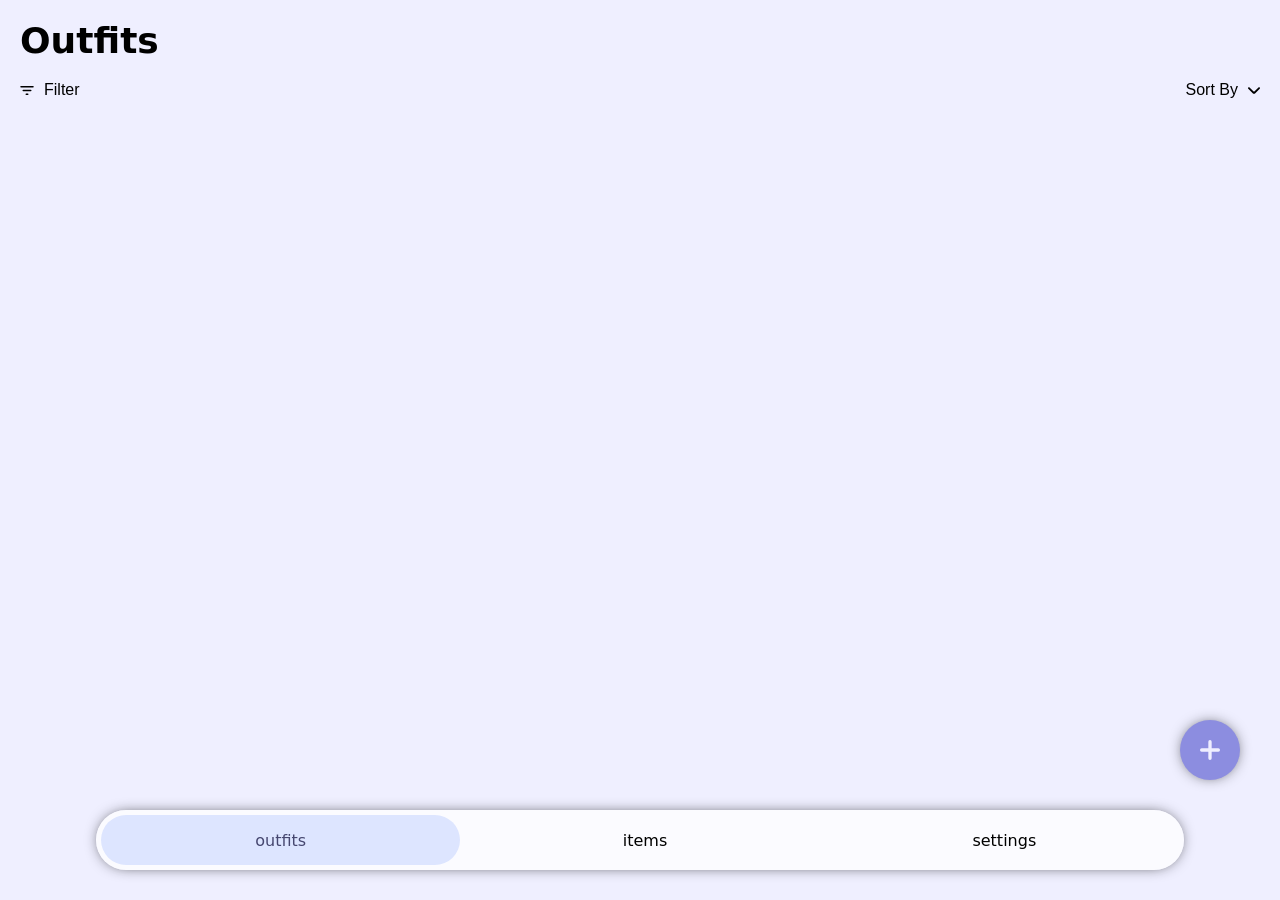
==== commit aefc4e9c: "Add delete confirmation, quick-button for wear/wash, image preview thumbnail" ====
--- a/index.html
+++ b/index.html
@@ -13,14 +13,14 @@
         <h2>Outfits</h2>
         <filter-indicator class="hidden"></filter-indicator>
         <div class="filter-sort-buttons">
-            <button id="filter-button">
-                <img src="icons/filter.svg" class="icon">
+            <button class="filter-button">
+                <span class="icon"></span>
                 Filter
             </button>
             <div>
-                <button id="sort-button">
+                <button class="sort-button">
                     Sort By
-                    <img src="icons/sort.svg" class="icon">
+                    <span class="icon"></span>
                 </button>
                 <sort-by params='Weather,Stars' class="sort hidden"></sort-by>
             </div>
--- a/styles.css
+++ b/styles.css
@@ -54,7 +54,7 @@
   color: var(--primary-dark)
 }
 
-button {
+button, .add-image-button {
   background-color: var(--primary-mid);
   color: black;
   font-size: 16px;
@@ -80,10 +80,6 @@
   gap: 10px;
   margin: 0;
   background-color: transparent;
-}
-
-#filter-button {
-  width: 60%;
   padding: 0;
 }
 
@@ -114,6 +110,14 @@
   border-bottom: 2px solid var(--primary-light);
 }
 
+.input-options label.add-image-button {
+  padding: 0px 15px;
+  height: 28px;
+  line-height: 28px;
+  text-align: center;
+  border: none;
+}
+
 .input-options label.items-label {
   border: none;
   padding: 10px 20px 0 20px;
@@ -125,6 +129,7 @@
 
 .clear-button {
   display: none;
+  margin-left: auto;
   width: 20px;
   height: 20px;
   mask-size: contain;
@@ -134,31 +139,42 @@
   background-color: var(--primary-mid-dark); 
 }
 
-input:not(:placeholder-shown) + .clear-button {
+input.name-input:not(:placeholder-shown) + .clear-button,
+input.search-input:not(:placeholder-shown) + .clear-button
+{
   display: block;
 }
 
-.input-buttons {
-  display: flex;
-}
-
-.input-buttons button {
+.input-buttons, .confirmation-buttons {
+  display: flex;
+  border-radius: 30px;
+  background-color: white;
+  margin: 20px 30px 40px;  
+  overflow: hidden;
+}
+
+.input-buttons button, .confirmation-buttons button {
   flex: 1 1;
   border-radius: 0;
-  padding: 10px;
-}
-
-item-add .input-buttons button {
-  padding: 20px;
-}
-
-#sort-button {
-  padding: 0;
-}
-
-#sort-button img {
-  width: 12px;
-  height: 12px;
+  padding: 14px;
+}
+
+.confirmation-buttons {
+  gap: 15px;
+}
+
+.confirmation-buttons button {
+  border-radius: 30px;
+}
+
+.delete-confirm-button {
+  background-color: var(--primary-dark);
+  color: white;
+}
+
+outfit-filter .input-buttons, item-filter .input-buttons {
+  margin: 0;
+  border-radius: 0;
 }
 
 .filter-sort-buttons div {
@@ -392,14 +408,25 @@
   display: inline-block;
 }
 
+.right {  
+  float: right;
+  margin: 0 0 5px 5px;
+  display: flex;
+  flex-direction: column;
+  gap: 10px;
+  align-items: end;
+}
+
+.right:has(img.image[src]) {
+  shape-outside: polygon(0% 0%, 100% 0%, 100% 100%, calc(100% - 50px) 100%, calc(100% - 50px) calc(100% - 50px), 0% calc(100% - 50px));
+}
+
 .top-right {
-  float: right;
   font-size: 14px;
   display:flex;
   align-items: center;
   gap: 10px;
   color: var(--weather-color);
-  margin: 0 0 10px 10px;
 }
 
 .weather-icon {
@@ -418,6 +445,35 @@
   background-color: var(--item-color-mid);
 }
 
+.image, .thumbnail-preview {
+  height: 50px;
+  width: 50px;
+  aspect-ratio: 1 / 1;
+  object-fit: cover;
+  border-radius: var(--radius);
+  margin-left: auto;
+  display:none;
+}
+
+.thumbnail-preview {
+  display: block;
+}
+
+item-component .image {
+  height: 35px;
+  width: 35px;
+}
+
+.sheet-step .image {
+  width: 100%;
+  height: auto;
+  aspect-ratio: unset;
+}
+
+img.image[src] {
+  display: block;
+}
+
 .wishlist-icon, .outfit-wishlist-icon {
   width: 10px;
   height: 10px;
@@ -457,13 +513,49 @@
 
   display: inline-flex;
   align-items: center;
+  /* justify-content: start; */
   gap: 20px;
 }
 
 .icon {
+  display: block;
   width: 14px;
   height: 14px;
-}
+  mask-size: contain;
+  mask-repeat: no-repeat;
+  mask-position: center;
+  background-color: black;
+}
+
+.wear-wash-button .icon {
+  mask-image: url('icons/wear.svg');
+}
+
+.wear-wash-button.worn .icon {
+  mask-image: url('icons/wash.svg');
+}
+
+.filter-button .icon {
+  mask-image: url('icons/filter.svg');
+}
+
+.sort-button .icon {
+  mask-image: url('icons/sort.svg');
+  width: 12px;
+  height: 12px;
+}
+
+.edit-button .icon {
+  mask-image: url('icons/edit.svg');
+}
+
+.delete-button .icon {
+  mask-image: url('icons/delete.svg');
+}
+
+/* .filter-button img {
+  mask-image: url('icons/filter.svg');
+} */
 
 bottom-sheet {
   visibility: hidden;
@@ -548,6 +640,7 @@
   flex-direction: column;
   gap: 20px;
   padding: 0 15px 20px 15px;
+  height: 80vh;
 }
 
 .search-label {
@@ -573,6 +666,16 @@
   color: black;
 }
 
+.clear-file-button {
+  background-color: var(--primary-dark);
+  color: white;
+}
+
+.thumbnail-preview {
+  height: 28px;
+  width: 28px;
+  margin: 0;
+}
 
 .hidden {
   display: none;
